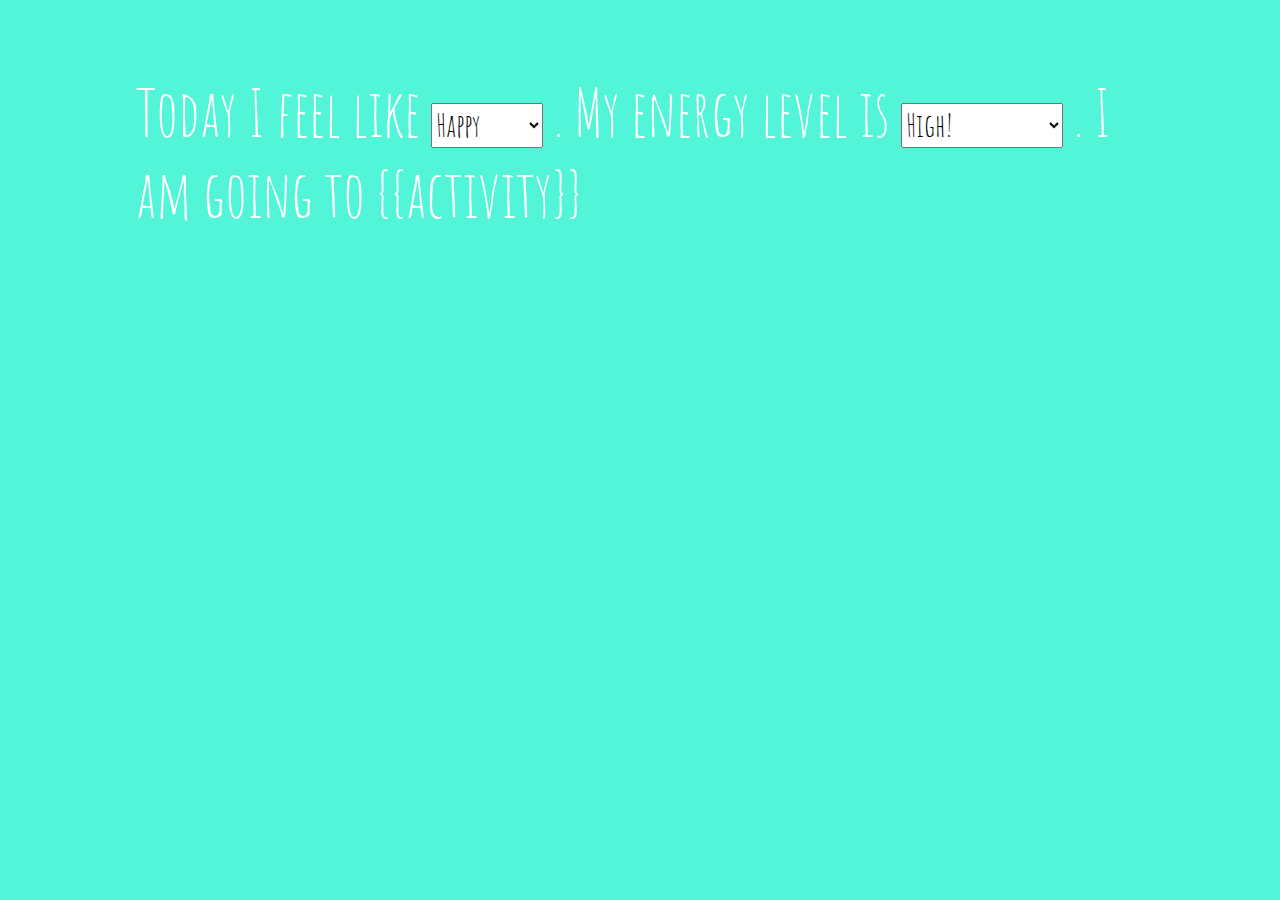
==== index.html @ 568fba74 "Beginning commit for activity decider" ====
<html>
  <head>
     <meta charset="utf-8">
      <link rel="stylesheet" type="text/css" href="stylesheets/index.css">
      <link href="https://fonts.googleapis.com/css?family=Amatic+SC" rel="stylesheet">
      <title>DecisionsDecisions</title>
  </head>
  <body>
    <div class="container">
      <p class="statement">Today I feel like
        <select class="feelings-dropdown" name="feelings">
        <option value="happy">Happy</option>
        <option value="hopeful">Hopeful</option>
        <option value="sad">Sad</option>
        <option value="angry">Tad Angry</option>
      </select>
      . My energy level is
     <select class="energy-dropdown" name="feelings">
     <option value="high">High!</option>
     <option value="zen">Zen</option>
     <option value="frantic">Frantic</option>
     <option value="lazy">On the lazy side</option>
    </select>
 . I am going to {{activity}}</p>
    </div>
  </body>
</html>
---- stylesheets/index.css ----
body {
  background-color: rgba(0, 240, 196, 0.68)
}

.statement {
  padding: 1em 2em 0em 2em;
  font-size: 4em;
  font-family: "Amatic SC";
  color: white;
}

.feelings-dropdown {
    font-family: "Amatic SC";
    font-size: .5em;
}

.energy-dropdown {
    font-family: "Amatic SC";
    font-size: .5em;
}
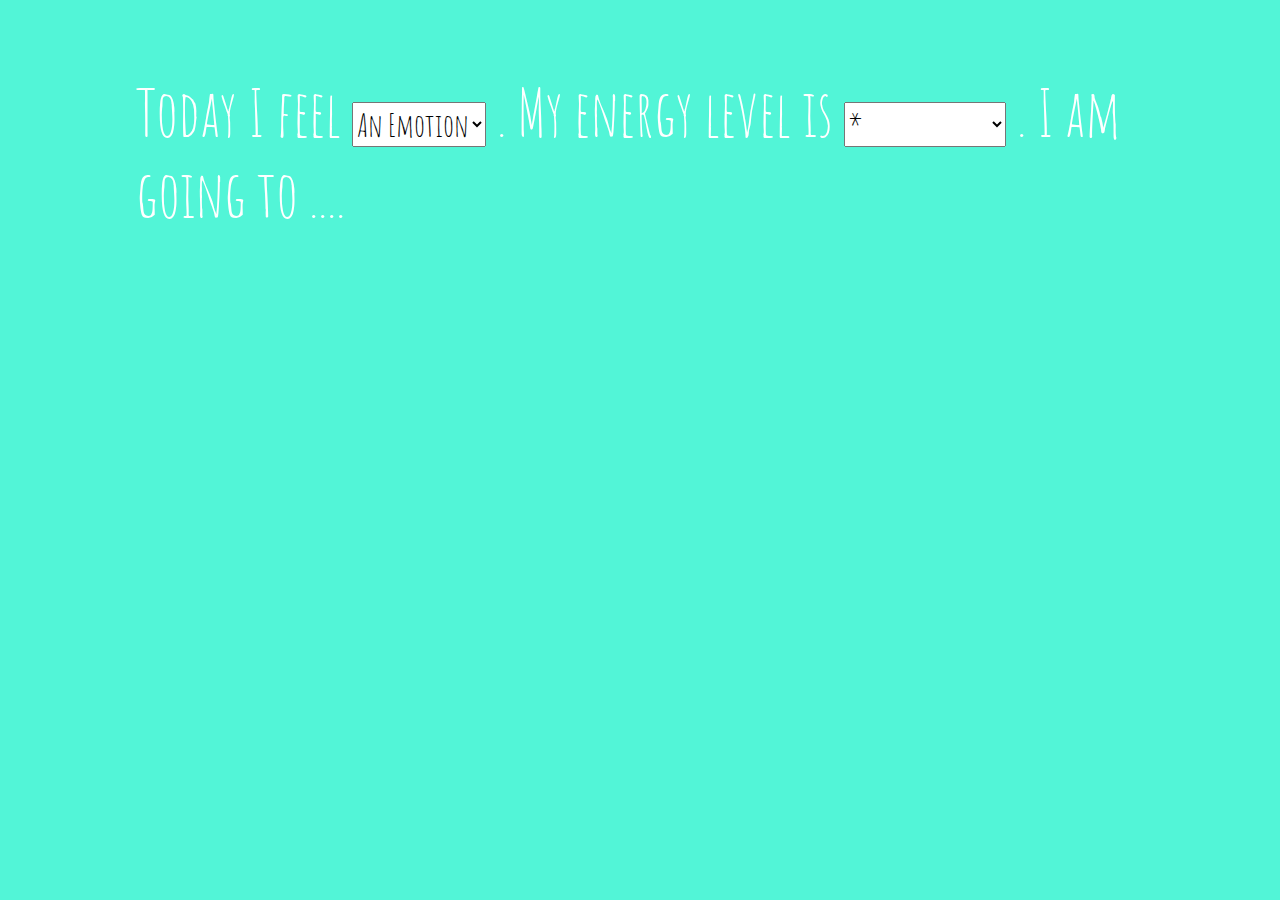
==== commit b354796b: "Change activity to an id identifier rather than a class" ====
--- a/index.html
+++ b/index.html
@@ -1,14 +1,17 @@
 <html>
   <head>
      <meta charset="utf-8">
+      <script src="jquery-3.1.1.min.js"></script>
+      <script type="text/javascript" src="index.js" ></script>
       <link rel="stylesheet" type="text/css" href="stylesheets/index.css">
       <link href="https://fonts.googleapis.com/css?family=Amatic+SC" rel="stylesheet">
       <title>DecisionsDecisions</title>
   </head>
   <body>
     <div class="container">
-      <p class="statement">Today I feel like
-        <select class="feelings-dropdown" name="feelings">
+      <p class="statement">Today I feel
+        <select class="emotion-dropdown" name="emotion">
+        <option value="" disabled selected>An Emotion</option>
         <option value="happy">Happy</option>
         <option value="hopeful">Hopeful</option>
         <option value="sad">Sad</option>
@@ -16,12 +19,15 @@
       </select>
       . My energy level is
      <select class="energy-dropdown" name="feelings">
+     <option value="" disabled selected>*</option>
      <option value="high">High!</option>
      <option value="zen">Zen</option>
      <option value="frantic">Frantic</option>
      <option value="lazy">On the lazy side</option>
     </select>
- . I am going to {{activity}}</p>
+    . I am going to
+      <span id="activity">....</span>
+      </p>
     </div>
   </body>
 </html>
--- a/stylesheets/index.css
+++ b/stylesheets/index.css
@@ -9,7 +9,7 @@
   color: white;
 }
 
-.feelings-dropdown {
+.emotion-dropdown {
     font-family: "Amatic SC";
     font-size: .5em;
 }
@@ -18,3 +18,7 @@
     font-family: "Amatic SC";
     font-size: .5em;
 }
+
+.activity {
+  font-weight: bold;
+}
